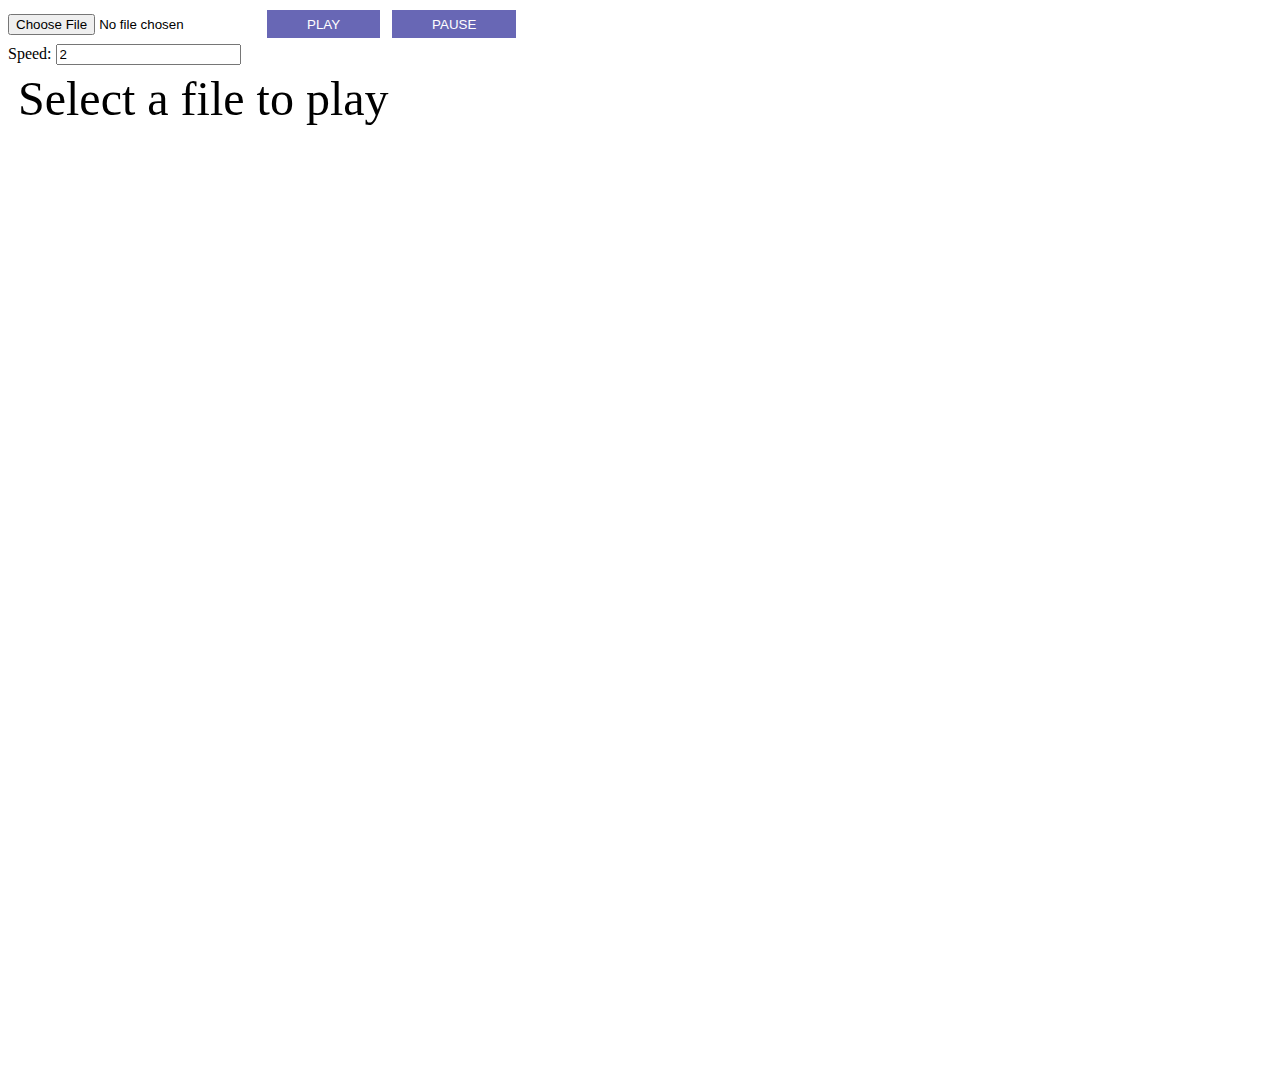
==== index.html @ c5df43c8 "animations" ====
<!doctype html>

<html lang="en">
<head>
    <script src="https://ajax.googleapis.com/ajax/libs/jquery/2.1.1/jquery.min.js"></script>
    <script src="mapAnimator.js"></script>

    <link rel="stylesheet" href="styles.css">
</head>
<body>
    

    <div class="container">
        <div class="row">
            <div class="col-xs-12 col-md-8">
                <input id="input" type="file">
                <button id="playBTN" onclick="play()">Play</button>
                <button id="pauseBTN" onclick="pause()">Pause</button>
            </div>
            <div class="col-xs-12 col-md-8">
                <div id="line"></div>
                <label for="speed">Speed:</label>
                <input type="number" id="speed" name="speed" step="1" value="2" onchange="startAnimating()">
            </div>
        </div>
        <div class="row">
            <div class="col-xs-12 col-md-8">
                <div id="timer" class="timer"></div>
                <canvas id="mapCanvas" width="1600" height="1000"></canvas>
            </div>
        </div>
    </div>

    


</body>

</html>
---- styles.css ----
body 
{
    background-color: white;
}

.timer
{
    font-family:'Roboto',sans-serif;
    font-weight:400;
    font-size: x-large;
    text-align: center;
}


button
{
    display:inline-block;
    padding:0.5em 3em;
    border:0.16em solid #FFFFFF;
    margin:0 0.3em 0.3em 0;
    box-sizing: border-box;
    text-decoration:none;
    text-transform:uppercase;
    background-color: rgb(104, 103, 181);
    font-family:'Roboto',sans-serif;
    font-weight:400;
    color:#FFFFFF;
    text-align:center;
    transition: all 0.15s;
}
button:hover{
    color:#DDDDDD;
    border-color:rgb(228, 216, 223)
}
button:active{
    color:#BBBBBB;
    border-color:rgb(228, 216, 223);
}
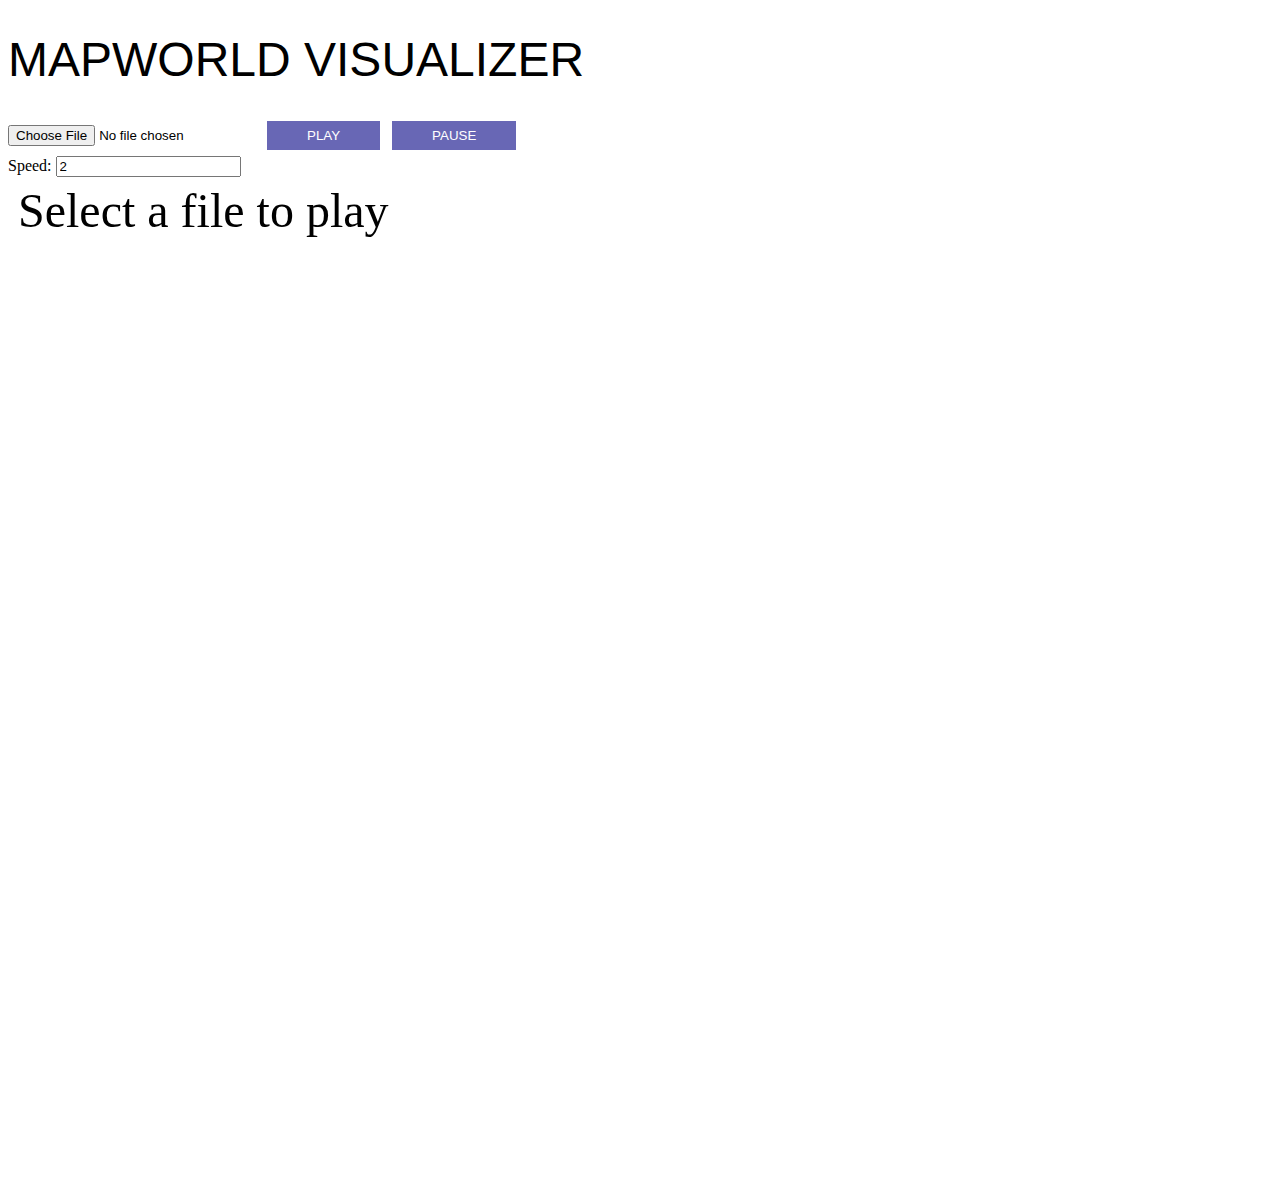
==== commit 582c3e8e: "fonts" ====
--- a/index.html
+++ b/index.html
@@ -9,9 +9,10 @@
     <link rel="stylesheet" href="styles.css">
 </head>
 <body>
-    
+
 
     <div class="container">
+        <h1> MAPWORLD VISUALIZER </h1>
         <div class="row">
             <div class="col-xs-12 col-md-8">
                 <input id="input" type="file">
--- a/styles.css
+++ b/styles.css
@@ -1,6 +1,13 @@
 body 
 {
     background-color: white;
+}
+
+h1
+{
+    font-family:'Roboto',sans-serif;
+    font-weight:400;
+    font-size: 48px; 
 }
 
 .timer
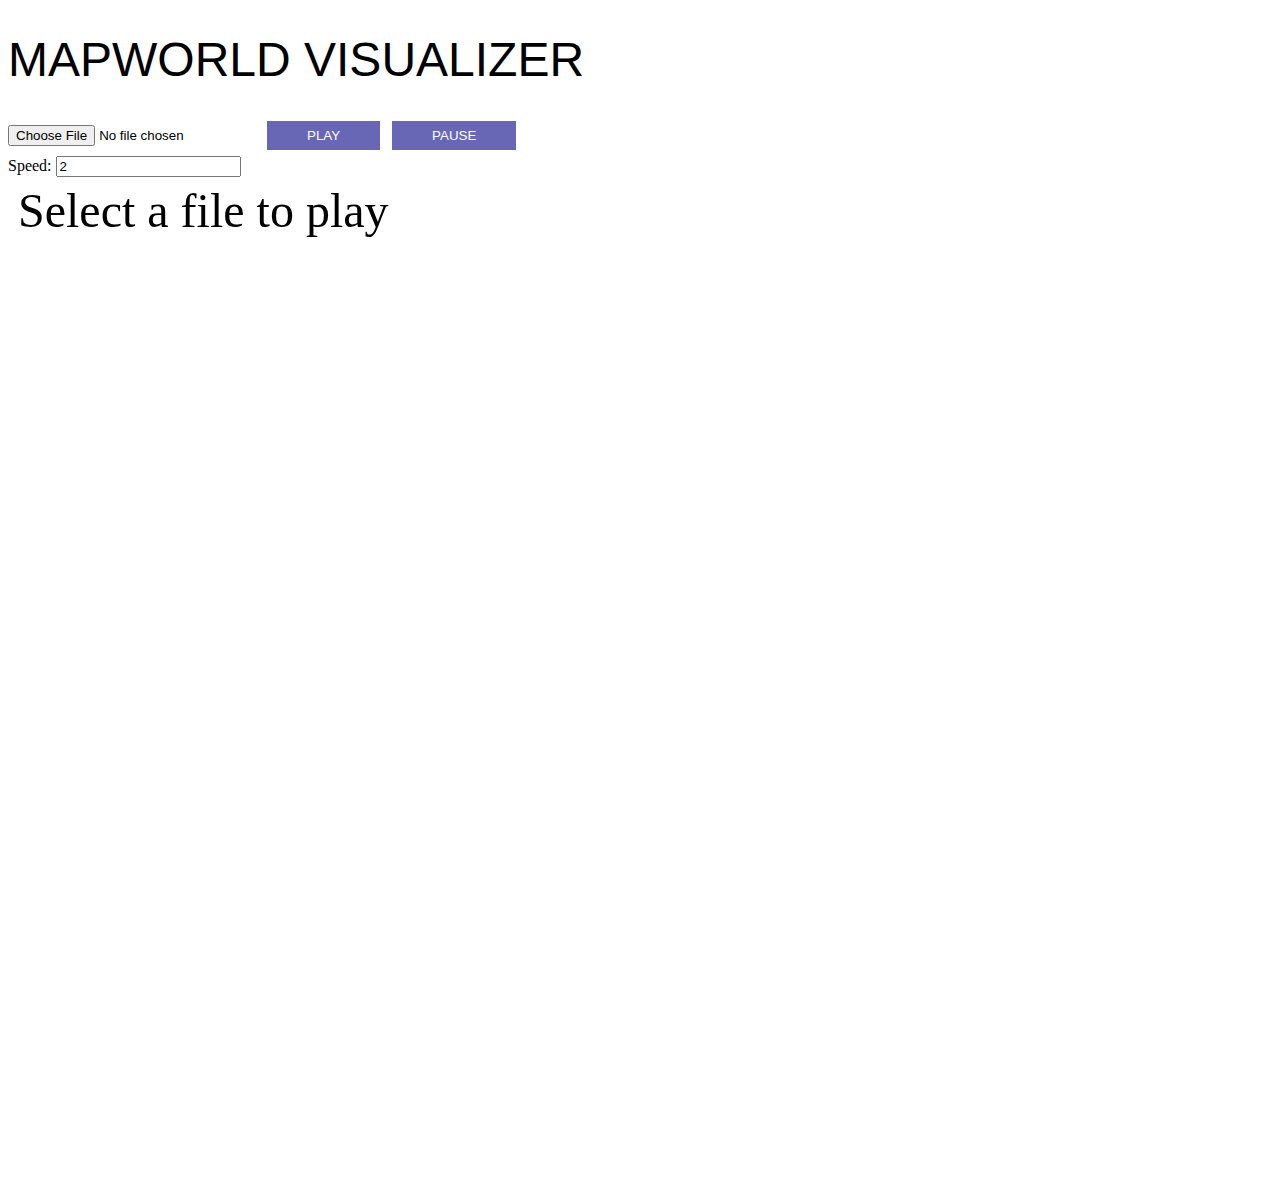
==== commit 6c6c0373: "canvas layering" ====
--- a/index.html
+++ b/index.html
@@ -15,12 +15,11 @@
         <h1> MAPWORLD VISUALIZER </h1>
         <div class="row">
             <div class="col-xs-12 col-md-8">
-                <input id="input" type="file">
+                <input id="input" type="file" onchange="reset()">
                 <button id="playBTN" onclick="play()">Play</button>
                 <button id="pauseBTN" onclick="pause()">Pause</button>
             </div>
             <div class="col-xs-12 col-md-8">
-                <div id="line"></div>
                 <label for="speed">Speed:</label>
                 <input type="number" id="speed" name="speed" step="1" value="2" onchange="startAnimating()">
             </div>
@@ -28,8 +27,14 @@
         <div class="row">
             <div class="col-xs-12 col-md-8">
                 <div id="timer" class="timer"></div>
-                <canvas id="mapCanvas" width="1600" height="1000"></canvas>
             </div>
+        </div>
+        <div class="row" style="position: relative;">
+            <canvas id="mapCanvas" class="layer" width="1600" height="1000"></canvas>
+            <canvas id="highlightCanvas" class="layer" width="1600" height="1000"></canvas>
+            <canvas id="agentCanvas" class="layer" width="1600" height="1000"></canvas>
+
+            <canvas id="noticeBoard" class="layer" width="1600" height="1000"></canvas>
         </div>
     </div>
 
--- a/styles.css
+++ b/styles.css
@@ -15,7 +15,15 @@
     font-family:'Roboto',sans-serif;
     font-weight:400;
     font-size: x-large;
-    text-align: center;
+    text-align: left;
+}
+
+.layer
+{
+    position: absolute; 
+    left: 0; 
+    top: 0; 
+    z-index: 0;
 }
 
 
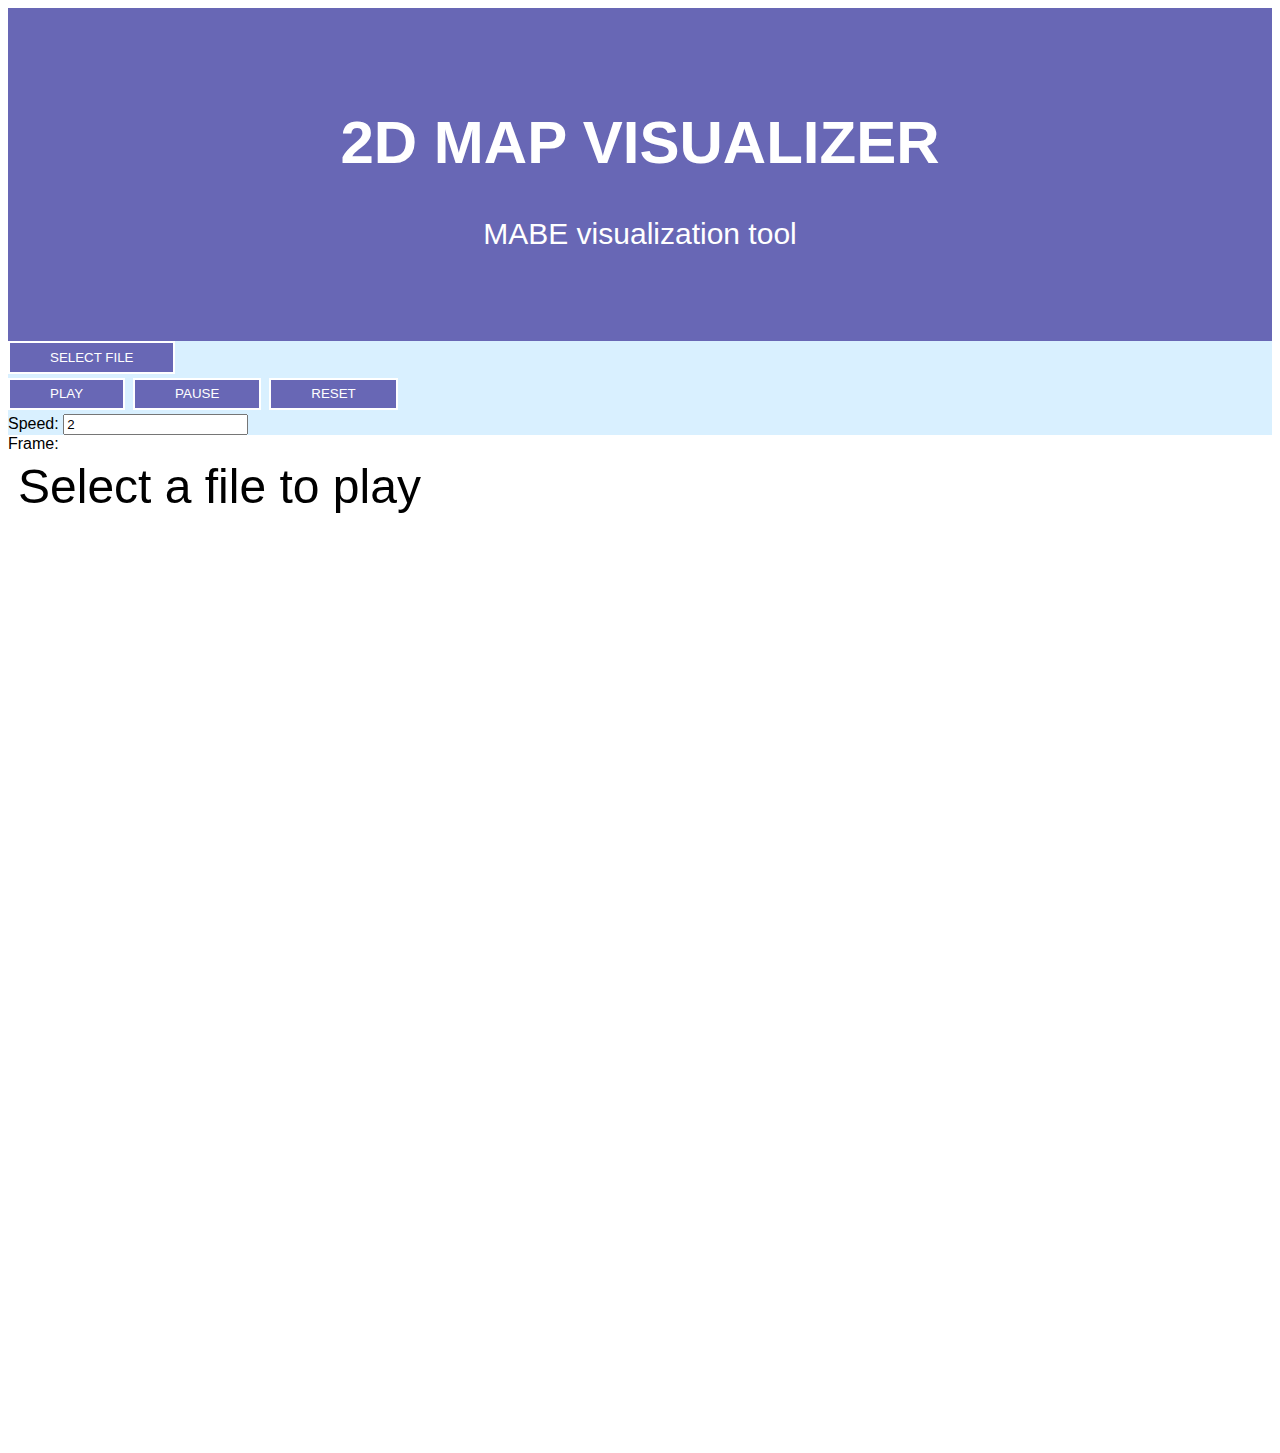
==== commit 1f3ff9bf: "visuals" ====
--- a/index.html
+++ b/index.html
@@ -4,28 +4,39 @@
 <html lang="en">
 <head>
     <script src="https://ajax.googleapis.com/ajax/libs/jquery/2.1.1/jquery.min.js"></script>
+    <script src="https://ajax.googleapis.com/ajax/libs/jquery/3.3.1/jquery.min.js"></script>
     <script src="mapAnimator.js"></script>
 
+ 
     <link rel="stylesheet" href="styles.css">
+    
 </head>
 <body>
 
+    <div class="header">
+        <h1>2D MAP VISUALIZER</h1>
+        <p>MABE visualization tool</p>
+    </div>
 
     <div class="container">
-        <h1> MAPWORLD VISUALIZER </h1>
         <div class="row">
             <div class="col-xs-12 col-md-8">
-                <input id="input" type="file" onchange="reset()">
+                <input class="custom-input" id="input" type="file" onchange="reset()">
+            
+            </div>
+            <div class="col-xs-12 col-md-8">
                 <button id="playBTN" onclick="play()">Play</button>
                 <button id="pauseBTN" onclick="pause()">Pause</button>
+                <button id="resetBTN" onclick="reset()">Reset</button>
             </div>
-            <div class="col-xs-12 col-md-8">
-                <label for="speed">Speed:</label>
+            <div class="col-xs-12 col-md-8"></div>
+                <label for="speed">Speed: </label>
                 <input type="number" id="speed" name="speed" step="1" value="2" onchange="startAnimating()">
             </div>
         </div>
         <div class="row">
             <div class="col-xs-12 col-md-8">
+                <label for="timer">Frame: </label>
                 <div id="timer" class="timer"></div>
             </div>
         </div>
--- a/styles.css
+++ b/styles.css
@@ -3,11 +3,20 @@
     background-color: white;
 }
 
-h1
+.header {
+    padding: 60px;
+    text-align: center;
+    background: rgb(104, 103, 181);
+    color: white;
+    font-size: 30px;
+    font-family: 'Roboto', sans-serif;
+}
+
+label
 {
     font-family:'Roboto',sans-serif;
     font-weight:400;
-    font-size: 48px; 
+    font-size: 16px; 
 }
 
 .timer
@@ -26,6 +35,71 @@
     z-index: 0;
 }
 
+.container
+{
+    background:#D9F0FF;
+}
+
+
+/*** INPUT ***/
+
+.hide_file {
+    position: absolute;
+    z-index: 1000;
+    opacity: 0;
+    cursor: pointer;
+    right: 0;
+    top: 0;
+    height: 100%;
+    font-size: 24px;
+    width: 100%;
+}
+
+.custom-input 
+{
+    color: transparent;
+}
+
+.custom-input::-webkit-file-upload-button 
+{
+    visibility: hidden;
+}
+
+.custom-input::before 
+{
+    content: 'Select file';
+    display:inline-block;
+    padding:0.5em 3em;
+    border:0.16em solid #FFFFFF;
+    margin:0 0.3em 0.3em 0;
+    box-sizing: border-box;
+    text-decoration:none;
+    text-transform:uppercase;
+    background-color: rgb(104, 103, 181);
+    font-family:'Roboto',sans-serif;
+    font-weight:400;
+    color:#FFFFFF;
+    text-align:center;
+    transition: all 0.15s;
+}
+
+.custom-input:hover::before 
+{
+color:#DDDDDD;
+border-color:rgb(228, 216, 223)
+}
+
+.custom-input:active 
+{
+color:#BBBBBB;
+border-color:rgb(228, 216, 223);
+}
+
+.custom-input:active::before 
+{
+background: -webkit-linear-gradient(top, #e3e3e3, #f9f9f9); 
+}
+  
 
 button
 {
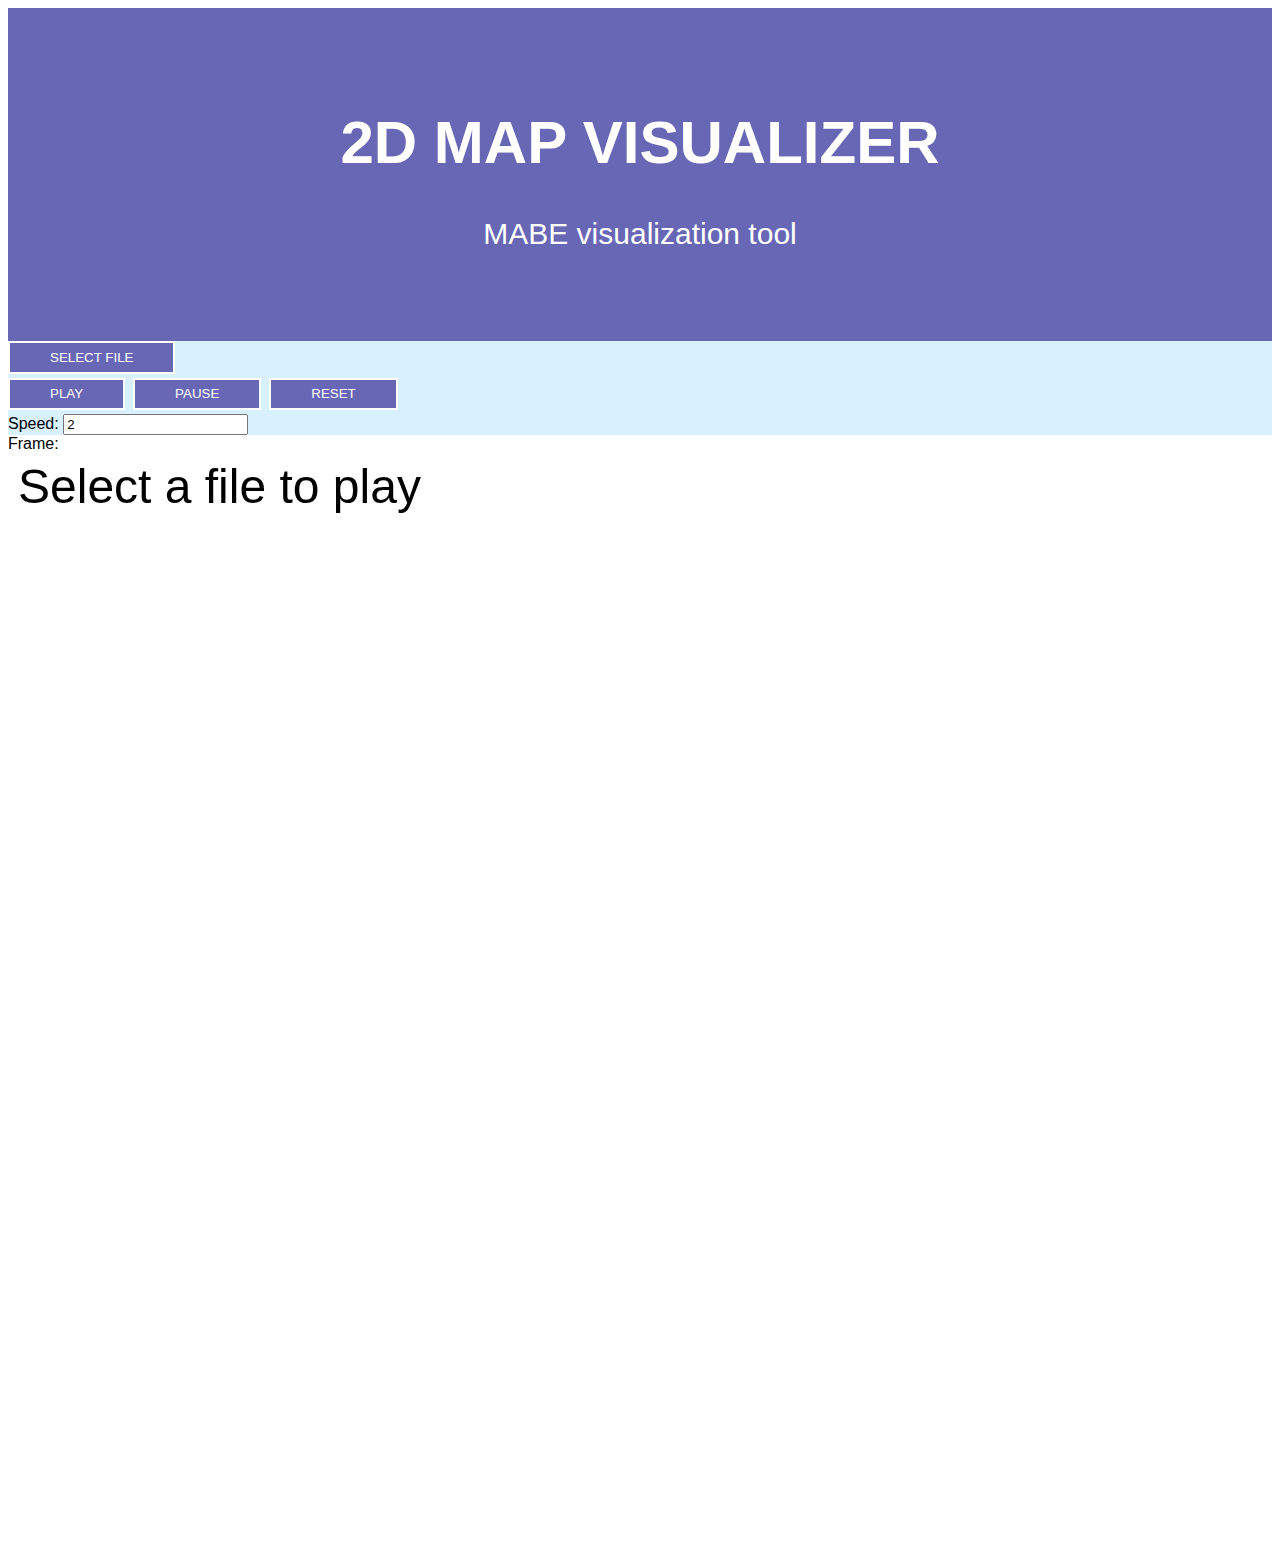
==== commit de38c84a: "edits notifs" ====
--- a/index.html
+++ b/index.html
@@ -41,11 +41,11 @@
             </div>
         </div>
         <div class="row" style="position: relative;">
-            <canvas id="mapCanvas" class="layer" width="1600" height="1000"></canvas>
-            <canvas id="highlightCanvas" class="layer" width="1600" height="1000"></canvas>
-            <canvas id="agentCanvas" class="layer" width="1600" height="1000"></canvas>
+            <canvas id="mapCanvas" class="layer" width="1600" height="1100"></canvas>
+            <canvas id="highlightCanvas" class="layer" width="1600" height="1100"></canvas>
+            <canvas id="agentCanvas" class="layer" width="1600" height="1100"></canvas>
 
-            <canvas id="noticeBoard" class="layer" width="1600" height="1000"></canvas>
+            <canvas id="noticeBoard" class="layer" width="1600" height="1100"></canvas>
         </div>
     </div>
 
